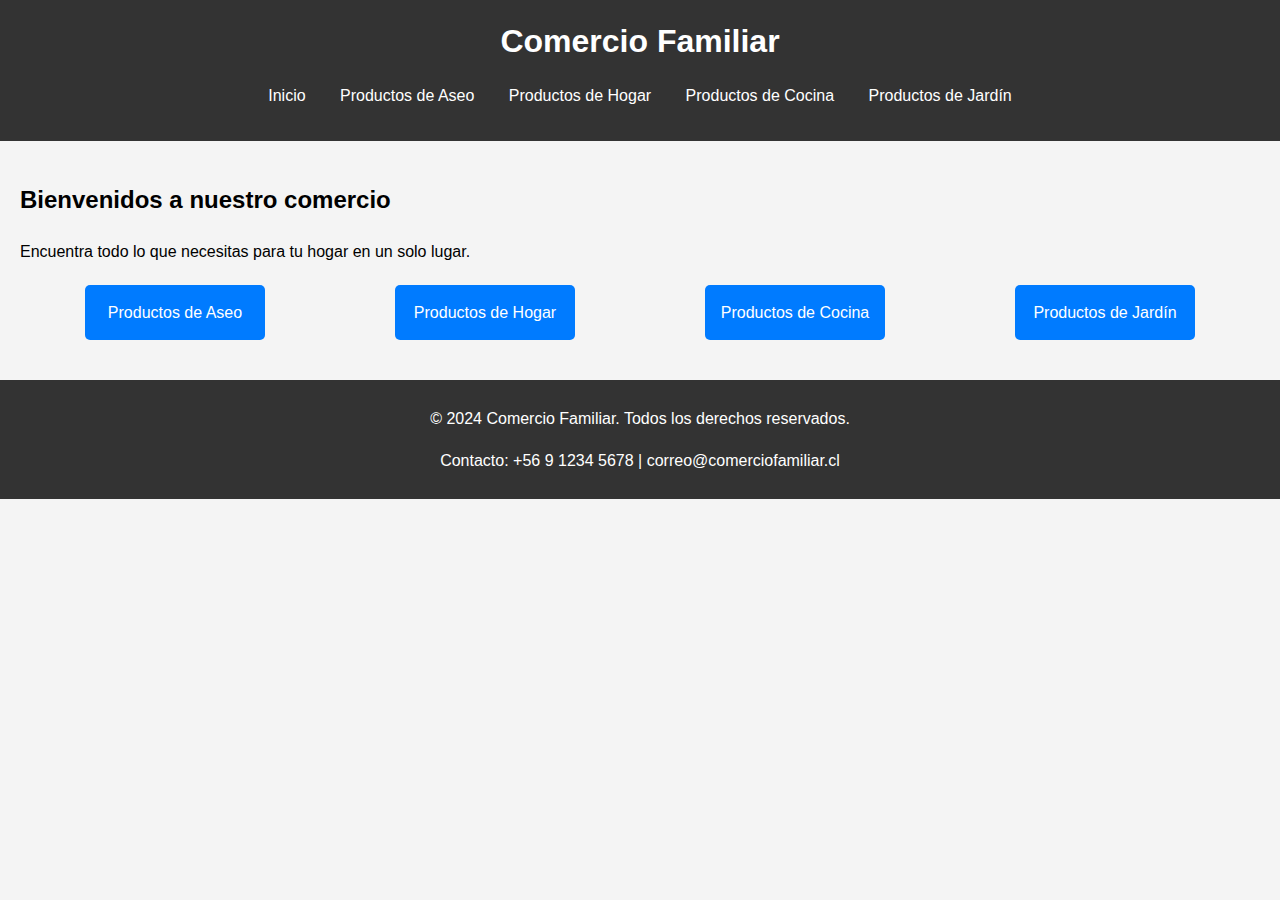
==== index.html @ 3b1b0b3c "Primer commit del proyecto Comercio Familiar" ====
<!DOCTYPE html>
<html lang="es">
<head>
    <meta charset="UTF-8">
    <meta name="viewport" content="width=device-width, initial-scale=1.0">
    <title>Comercio Familiar</title>
    <link rel="stylesheet" href="styles.css">
</head>
<body>
    <header>
        <div class="logo">
            <h1>Comercio Familiar</h1>
        </div>
        <nav>
            <ul>
                <li><a href="index.html">Inicio</a></li>
                <li><a href="aseo.html">Productos de Aseo</a></li>
                <li><a href="hogar.html">Productos de Hogar</a></li>
                <li><a href="cocina.html">Productos de Cocina</a></li>
                <li><a href="jardin.html">Productos de Jardín</a></li>
            </ul>
        </nav>
    </header>
    <main>
        <section id="inicio">
            <h2>Bienvenidos a nuestro comercio</h2>
            <p>Encuentra todo lo que necesitas para tu hogar en un solo lugar.</p>
            <div class="categories">
                <a href="aseo.html" class="category">Productos de Aseo</a>
                <a href="hogar.html" class="category">Productos de Hogar</a>
                <a href="cocina.html" class="category">Productos de Cocina</a>
                <a href="jardin.html" class="category">Productos de Jardín</a>
            </div>
        </section>
    </main>
    <footer>
        <p>© 2024 Comercio Familiar. Todos los derechos reservados.</p>
        <p>Contacto: +56 9 1234 5678 | correo@comerciofamiliar.cl</p>
    </footer>
</body>
</html>
---- styles.css ----
/* styles.css */

body {
    font-family: Arial, sans-serif;
    margin: 0;
    padding: 0;
    line-height: 1.6;
    background-color: #f4f4f4;
}

header {
    background-color: #333;
    color: white;
    padding: 1rem 0;
    text-align: center;
}

header .logo h1 {
    margin: 0;
}

nav ul {
    list-style: none;
    padding: 0;
}

nav ul li {
    display: inline;
    margin: 0 15px;
}

nav ul li a {
    color: white;
    text-decoration: none;
}

main {
    padding: 20px;
}

.categories {
    display: flex;
    justify-content: space-around;
    margin: 20px 0;
}

.category {
    background-color: #007BFF;
    color: white;
    padding: 15px;
    text-align: center;
    text-decoration: none;
    border-radius: 5px;
    width: 150px;
}

.category:hover {
    background-color: #0056b3;
}

.products {
    margin: 20px 0;
}

.products h2 {
    text-align: center;
    color: #333;
}

.product {
    background-color: white;
    border: 1px solid #ddd;
    border-radius: 5px;
    padding: 15px;
    margin: 10px;
    text-align: center;
    box-shadow: 0 2px 4px rgba(0, 0, 0, 0.1);
}

.product img {
    width: 100px;
    height: auto;
    margin-bottom: 10px;
}

footer {
    background-color: #333;
    color: white;
    text-align: center;
    padding: 10px 0;
    position: relative;
    bottom: 0;
    width: 100%;
}
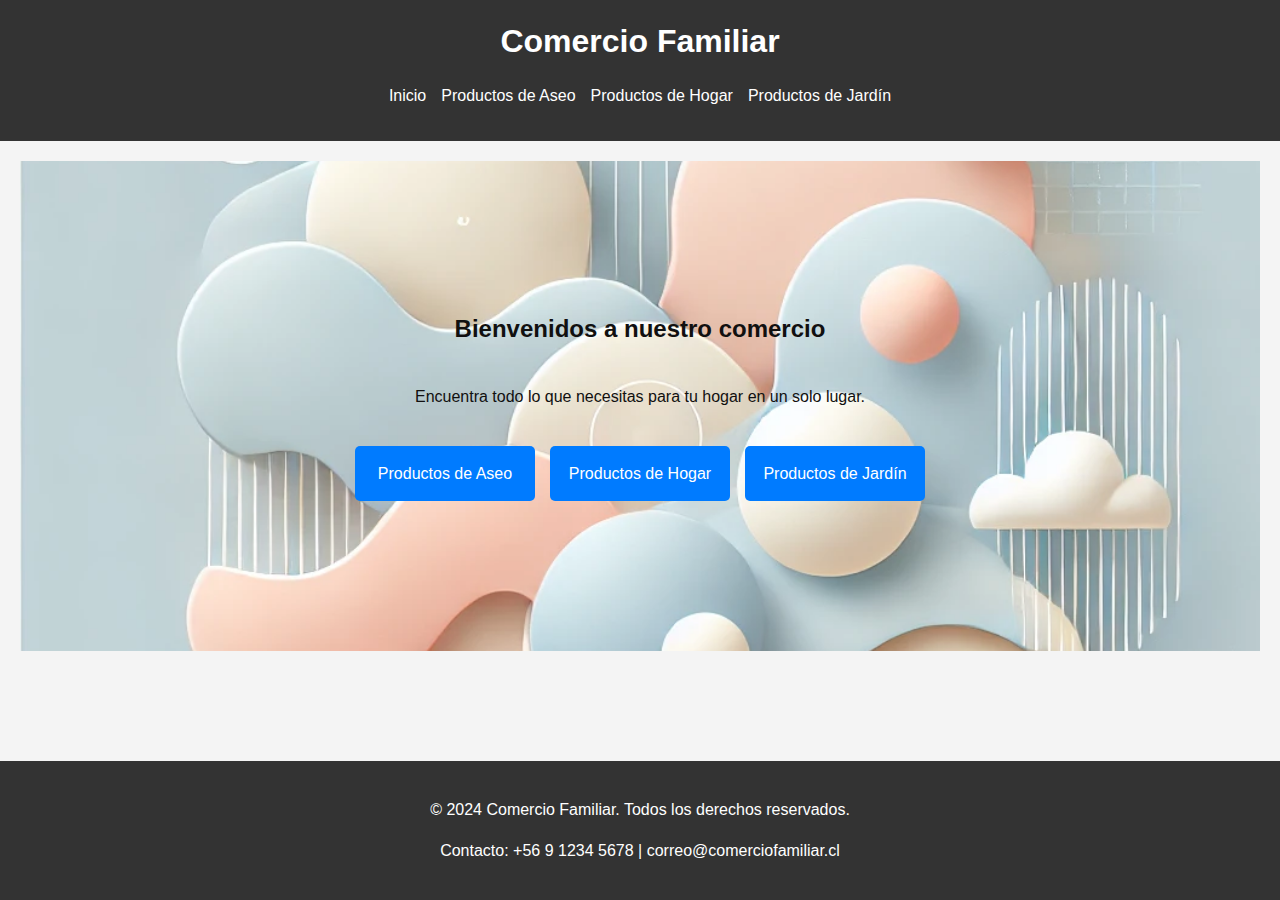
==== commit 97722908: "actualizacion" ====
--- a/index.html
+++ b/index.html
@@ -16,7 +16,7 @@
                 <li><a href="index.html">Inicio</a></li>
                 <li><a href="aseo.html">Productos de Aseo</a></li>
                 <li><a href="hogar.html">Productos de Hogar</a></li>
-                <li><a href="cocina.html">Productos de Cocina</a></li>
+                
                 <li><a href="jardin.html">Productos de Jardín</a></li>
             </ul>
         </nav>
@@ -28,7 +28,7 @@
             <div class="categories">
                 <a href="aseo.html" class="category">Productos de Aseo</a>
                 <a href="hogar.html" class="category">Productos de Hogar</a>
-                <a href="cocina.html" class="category">Productos de Cocina</a>
+              
                 <a href="jardin.html" class="category">Productos de Jardín</a>
             </div>
         </section>
--- a/styles.css
+++ b/styles.css
@@ -1,13 +1,79 @@
-/* styles.css */
-
+/* General body styling */
 body {
     font-family: Arial, sans-serif;
     margin: 0;
     padding: 0;
     line-height: 1.6;
     background-color: #f4f4f4;
+    display: flex;
+    flex-direction: column;
+    min-height: 100vh; /* Asegura que el body ocupe toda la altura de la pantalla */
+}
+/* Estilo para centrar la sección de bienvenida */
+#inicio {
+    display: flex;
+    flex-direction: column;
+    align-items: center;
+    justify-content: center;
+    text-align: center;
+    min-height: 50vh; /* Asegura que la sección ocupe al menos la mitad de la pantalla */
+    background-image: url('img/familia.webp'); /* Ruta a la imagen */
+    background-size: cover; /* Asegura que la imagen cubra toda la sección */
+    background-position: center; /* Centra la imagen */
+    color: rgb(17, 16, 16); /* Cambia el color del texto para que contraste con el fondo */
+    padding: 20px;
+}
+/* Contenedor de productos */
+.products {
+    display: flex;
+    flex-wrap: wrap; /* Permite que los productos se ajusten si hay más de uno por fila */
+    justify-content: center; /* Centra los productos horizontalmente */
+    align-items: center; /* Centra los productos verticalmente */
+    gap: 20px; /* Añade un espacio uniforme entre los productos */
+    margin: 20px 0;
 }
 
+/* Estilo para cada producto individual */
+.product {
+    background-color: white;
+    border: 1px solid #ddd;
+    border-radius: 5px;
+    padding: 15px;
+    text-align: center; /* Centra el texto dentro de cada tarjeta */
+    box-shadow: 0 2px 4px rgba(0, 0, 0, 0.1);
+    width: 200px; /* Establece un ancho uniforme para cada producto */
+}
+
+.product img {
+    width: 100px; /* Ajusta el tamaño de las imágenes */
+    height: auto;
+    margin-bottom: 10px;
+}
+
+.categories {
+    display: flex;
+    justify-content: space-around; /* Asegura separación uniforme */
+    margin: 20px 0;
+    gap: 15px; /* Añade un espacio de 15px entre los botones */
+}
+
+.category {
+    background-color: #007BFF;
+    color: white;
+    padding: 15px;
+    text-align: center;
+    text-decoration: none;
+    border-radius: 5px;
+    width: 150px;
+    transition: background-color 0.3s ease;
+}
+
+.category:hover {
+    background-color: #0056b3;
+}
+
+
+/* Header styling */
 header {
     background-color: #333;
     color: white;
@@ -15,6 +81,7 @@
     text-align: center;
 }
 
+/* Logo and navigation */
 header .logo h1 {
     margin: 0;
 }
@@ -22,11 +89,9 @@
 nav ul {
     list-style: none;
     padding: 0;
-}
-
-nav ul li {
-    display: inline;
-    margin: 0 15px;
+    display: flex;
+    justify-content: center;
+    gap: 15px;
 }
 
 nav ul li a {
@@ -34,10 +99,13 @@
     text-decoration: none;
 }
 
+/* Main content styling */
 main {
+    flex: 1; /* Permite que el contenido principal se expanda */
     padding: 20px;
 }
 
+/* Categories section */
 .categories {
     display: flex;
     justify-content: space-around;
@@ -58,36 +126,13 @@
     background-color: #0056b3;
 }
 
-.products {
-    margin: 20px 0;
-}
-
-.products h2 {
-    text-align: center;
-    color: #333;
-}
-
-.product {
-    background-color: white;
-    border: 1px solid #ddd;
-    border-radius: 5px;
-    padding: 15px;
-    margin: 10px;
-    text-align: center;
-    box-shadow: 0 2px 4px rgba(0, 0, 0, 0.1);
-}
-
-.product img {
-    width: 100px;
-    height: auto;
-    margin-bottom: 10px;
-}
-
+/* Footer styling */
 footer {
     background-color: #333;
     color: white;
     text-align: center;
-    padding: 10px 0;
+    padding: 20px 0;
+    margin-top: 20px; /* Añade separación vertical entre el contenido y el footer */
     position: relative;
     bottom: 0;
     width: 100%;
